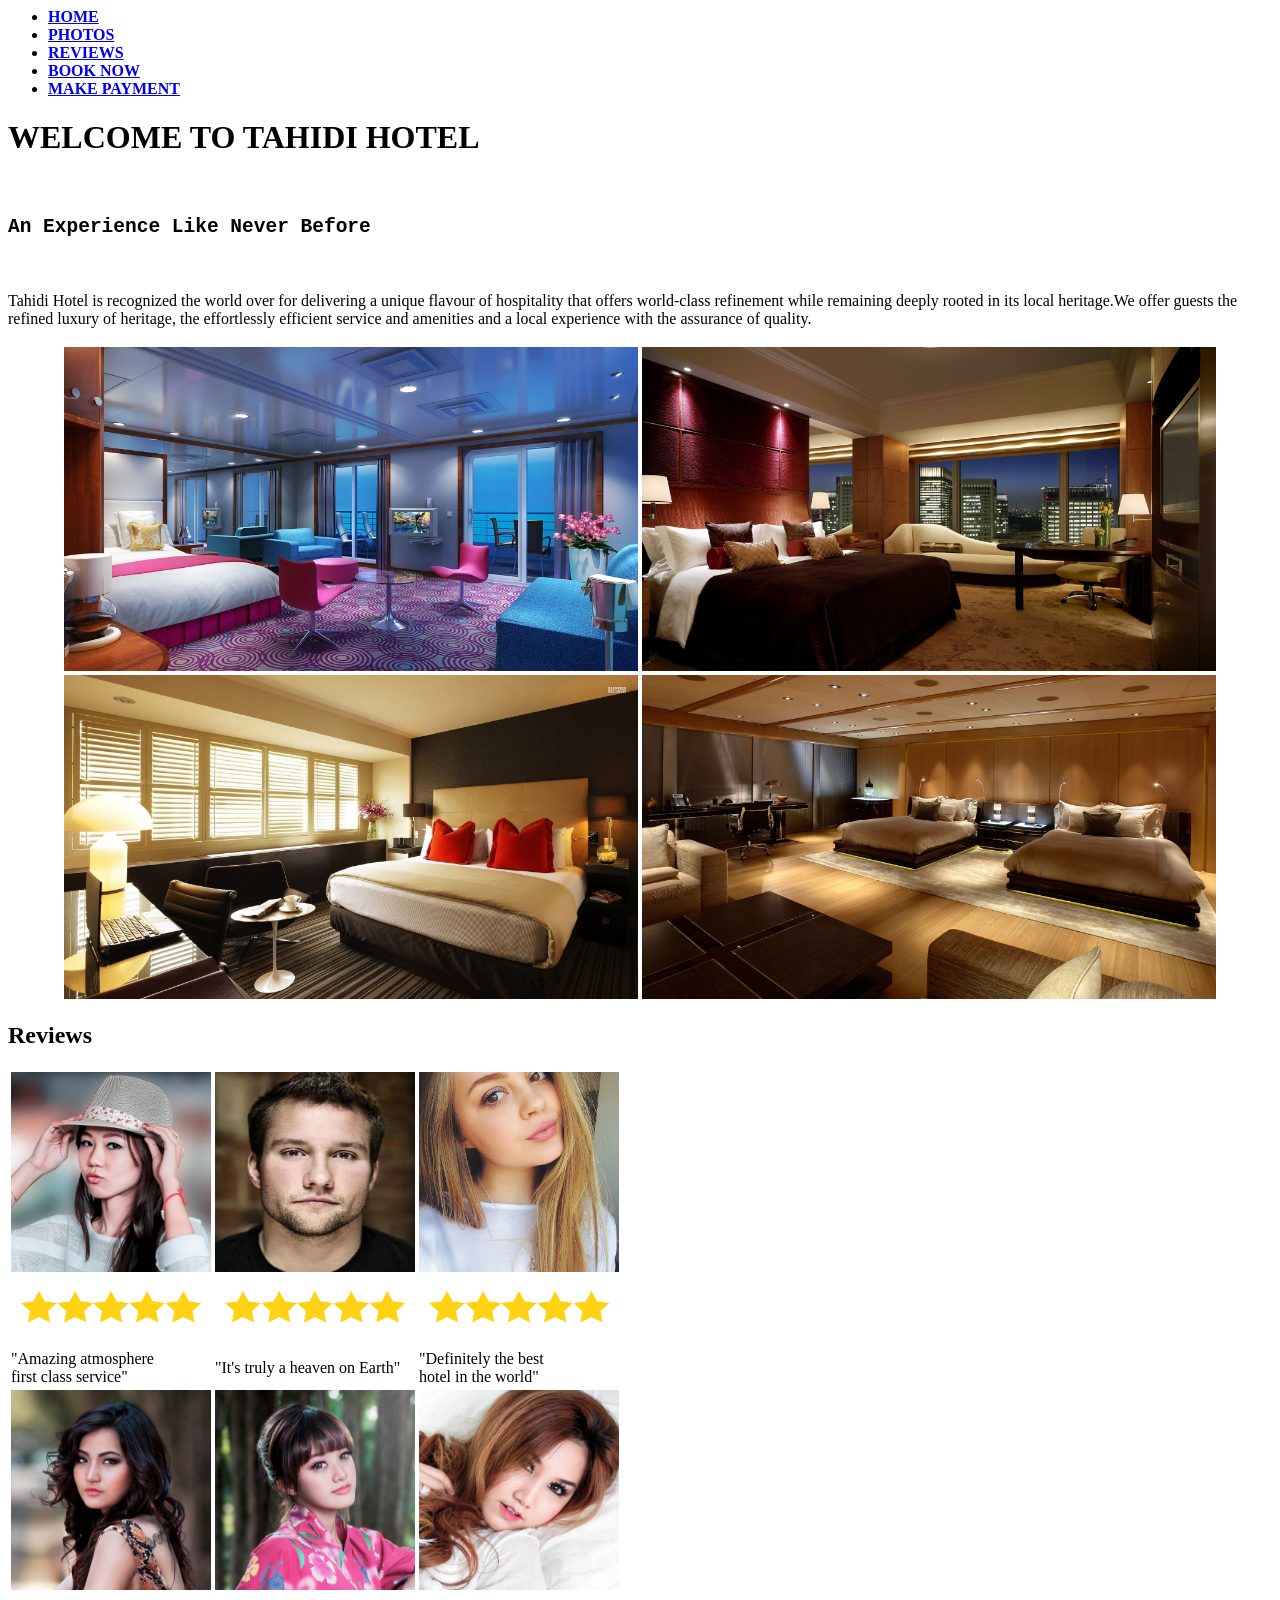
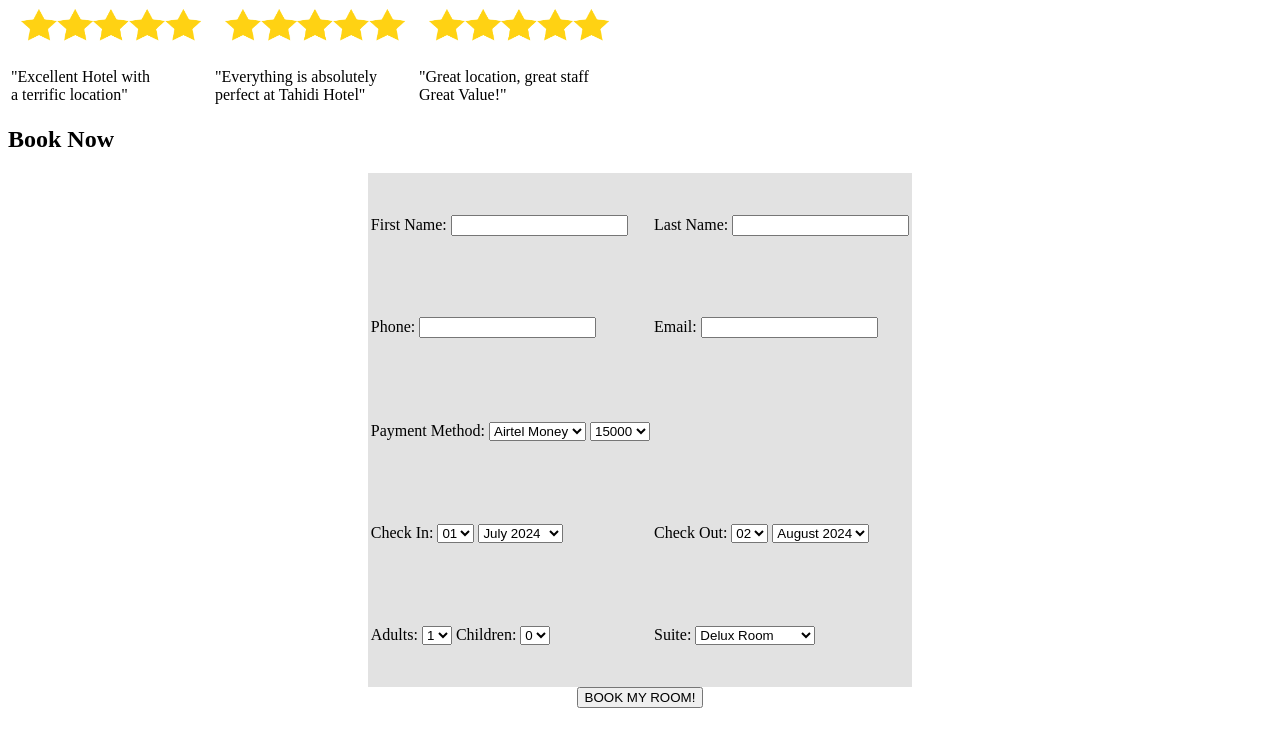
==== public/index.html @ a04be810 "Initial commit" ====
<html>
<head>
<link  href="style.css" rel="stylesheet" type="text/css">
<title>Tahidi Hotel</title>
</head>
<body class="mainbody">
<ul class="links"><b>
	<li><a href="index.html">HOME</a></li>
	<li><a href="#photos">PHOTOS</a></li>
	<li><a href="#reviews">REVIEWS</a></li>
	<li><a href="#booknow">BOOK NOW</a></li>
    <li><a href="#reviews">MAKE PAYMENT</a></li></b>
</ul>
<h1 class="main">WELCOME TO TAHIDI HOTEL</h1><br>
<h2 class="main2" id="photos"><pre>An Experience Like Never Before</pre></h2><br>
<p class="mainpara">Tahidi Hotel is recognized the world over for delivering a unique flavour of hospitality that offers world-class refinement while remaining deeply rooted in its local heritage.We offer guests the refined luxury of heritage, the effortlessly efficient service and amenities and a local experience with the assurance of quality.</p>
<table align="center">
<tr>
<td><img class="photo1" src="photos/img1.jpg" height="324px" width="574px"></td>
<td><img class="photo1" src="photos/img2.jpg" height="324px" width="574px"></td>
</tr>
<tr>
<td><img class="photo1" src="photos/img3.jpg" height="324px" width="574px"></td>
<td><img class="photo1" src="photos/img4.jpg" height="324px" width="574px"></td>
</tr>
</table>
<h2 class="main2"  id="reviews">Reviews</h2>
<table class="table2">
<tr>
    <td><img class="photo2" src="photos/person1.jpg" height="200px" width="200px"></td>
    <td><img class="photo2" src="photos/person2.jpg" height="200px" width="200px"></td>
    <td><img class="photo2" src="photos/person3.jpg" height="200px" width="200px"></td> 
</tr>
<tr>
    <td><img class="photo2" src="photos/5stars.png" height="70px" width="200px"></td>
    <td><img class="photo2" src="photos/5stars.png" height="70px" width="200px"></td> 
    <td><img class="photo2" src="photos/5stars.png" height="70px" width="200px"></td>
</tr>
<tr>
    <td>"Amazing atmosphere<br>first class service"</td>
    <td>"It's truly a heaven on Earth"</td> 
    <td>"Definitely the best<br>hotel in the world"</td>
</tr>
<tr>
    <td><img class="photo2" src="photos/person4.jpg" height="200px" width="200px"></td>
    <td><img class="photo2" src="photos/person5.jpg" height="200px" width="200px"></td>
    <td><img class="photo2" src="photos/person6.jpg" height="200px" width="200px"></td> 
</tr>
<tr>
    <td><img class="photo2" src="photos/5stars.png" height="70px" width="200px"></td>
    <td><img class="photo2" src="photos/5stars.png" height="70px" width="200px"></td> 
    <td><img class="photo2" src="photos/5stars.png" height="70px" width="200px"></td>
</tr>
<tr>
    <td>"Excellent Hotel with<br>a terrific location"</td>
    <td>"Everything is absolutely<br>perfect at Tahidi Hotel"</td> 
    <td>"Great location, great staff<br>Great Value!"</td>
</tr>
</table>
<h2 class="main2"  id="booknow">Book Now</h2>
<form action="/book-room" method="POST">
<table class="table3" align="center" style="background-color:#E2E2E2">
<tr>
<td height="100">First Name: <input type="text" name="fname" required></td>
<td height="100">Last Name: <input type="text" name="lname" required></td>
</tr>
<tr>
<td height="100">Phone:	<input type="number" name="phone" required></td>
<td height="100">Email: <input type="email" name="email" required></td>
</tr>
<tr>
    <tr>
        <td height="100">Payment Method:
        <select name="Paymen Method">
            <option>Airtel Money</option>
            <option>Paypal</option>
            <option>M-Pesa</option>
            <option>I&M Bank</option>
            <option>KCB Bank</option>
            </select>
            <select name="Amount">
                <option>15000</option>
                <option>10000</option>
                <option>9000</option>
                <option>6000</option>
                <option>4000</option>
            </select>
            </td>
    </tr>
<tr>
<td height="100">Check In:
<select name="check_in_date">
	<option>01</option>
	<option>02</option>
	<option>03</option>
	<option>04</option>
	<option>05</option>
	<option>06</option>
	<option>07</option>
	<option>08</option>
	<option>09</option>
	<option>10</option>
	<option>11</option>
	<option>12</option>
	<option>13</option>
	<option>14</option>
	<option>15</option>
	<option>16</option>
	<option>17</option>
	<option>18</option>
	<option>19</option>
	<option>20</option>
	<option>21</option>
	<option>22</option>
	<option>23</option>
	<option>24</option>
	<option>25</option>
	<option>26</option>
	<option>27</option>
	<option>28</option>
	<option>29</option>
	<option>30</option>
	<option>31</option>
</select>
<select name="check_in_month">
	<option>July 2024</option>
	<option>June 2024</option>
	<option>May 2024</option>
</select>
</td>
<td height="100">Check Out:
<select name="check_out_date">
	<option>02</option>
	<option>03</option>
	<option>04</option>
	<option>05</option>
	<option>06</option>
	<option>07</option>
	<option>08</option>
	<option>09</option>
	<option>10</option>
	<option>11</option>
	<option>12</option>
	<option>13</option>
	<option>14</option>
	<option>15</option>
	<option>16</option>
	<option>17</option>
	<option>18</option>
	<option>19</option>
	<option>20</option>
	<option>21</option>
	<option>22</option>
	<option>23</option>
	<option>24</option>
	<option>25</option>
	<option>26</option>
	<option>27</option>
	<option>28</option>
	<option>29</option>
	<option>30</option>
	<option>31</option>
</select>
<select name="check_out_month">
	<option>August 2024</option>
	<option>July 2024</option>
	<option>June 2024</option>
</select>
</td>
</tr>
<tr>
<td height="100">
Adults:
<select name="adults">
	<option>1</option>
	<option>2</option>
	<option>3</option>
	<option>4</option>
</select>

Children:
<select name="children">
	<option>0</option>
	<option>1</option>
	<option>2</option>
	<option>3</option>
	<option>4</option>
</select>
</td>
<td height="100">
Suite:
<select name="suite">
	<option>Delux Room</option>
	<option>Single Room</option>
	<option>Quad</option>
	<option>Executive Room</option>
</select>
</td>
</tr>
</table>
<div style="text-align:center">  
    <input type="submit" value="BOOK MY ROOM!" class="submit">  
</div>  
</form>
<table>
<tr>
<td></td>
<td></td>
<td></td>
</tr>
<tr>
<td></td>
<td></td>
<td></td>
</tr>
<tr>
<td></td>
<td></td>
<td></td>
</tr>
</table>	
</body>
</html>

</body>
</html>
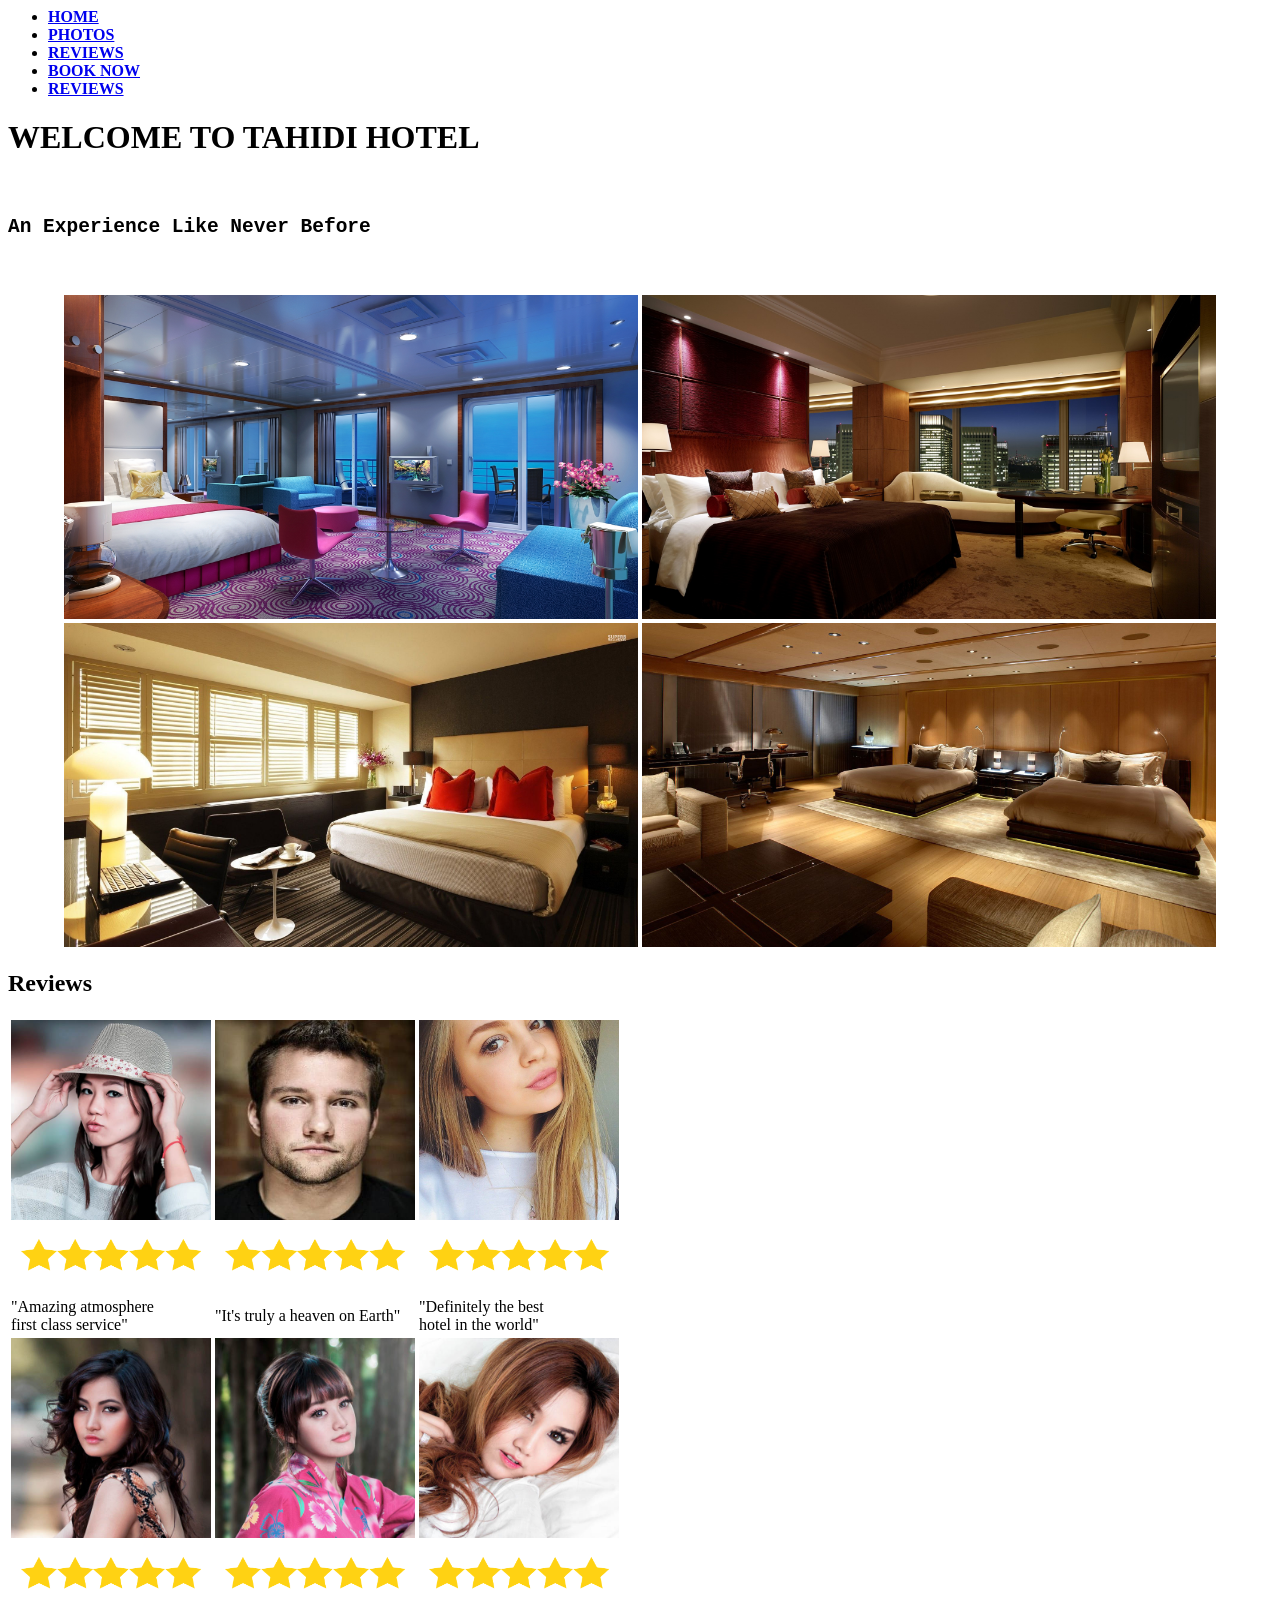
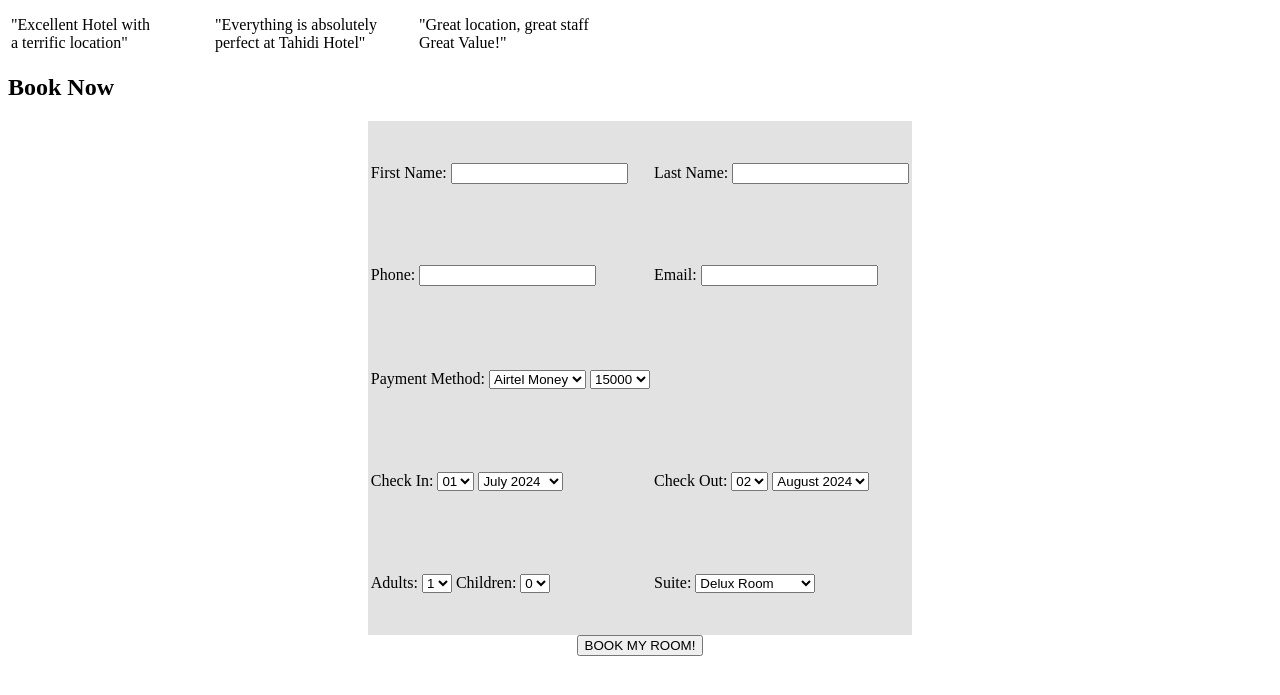
==== commit 531ff4b9: "initial commit" ====
--- a/public/index.html
+++ b/public/index.html
@@ -9,11 +9,12 @@
 	<li><a href="#photos">PHOTOS</a></li>
 	<li><a href="#reviews">REVIEWS</a></li>
 	<li><a href="#booknow">BOOK NOW</a></li>
-    <li><a href="#reviews">MAKE PAYMENT</a></li></b>
+    <li><a href="#reviews">REVIEWS</a></li></b>
 </ul>
 <h1 class="main">WELCOME TO TAHIDI HOTEL</h1><br>
 <h2 class="main2" id="photos"><pre>An Experience Like Never Before</pre></h2><br>
-<p class="mainpara">Tahidi Hotel is recognized the world over for delivering a unique flavour of hospitality that offers world-class refinement while remaining deeply rooted in its local heritage.We offer guests the refined luxury of heritage, the effortlessly efficient service and amenities and a local experience with the assurance of quality.</p>
+<p class="mainpara">
+</p>
 <table align="center">
 <tr>
 <td><img class="photo1" src="photos/img1.jpg" height="324px" width="574px"></td>
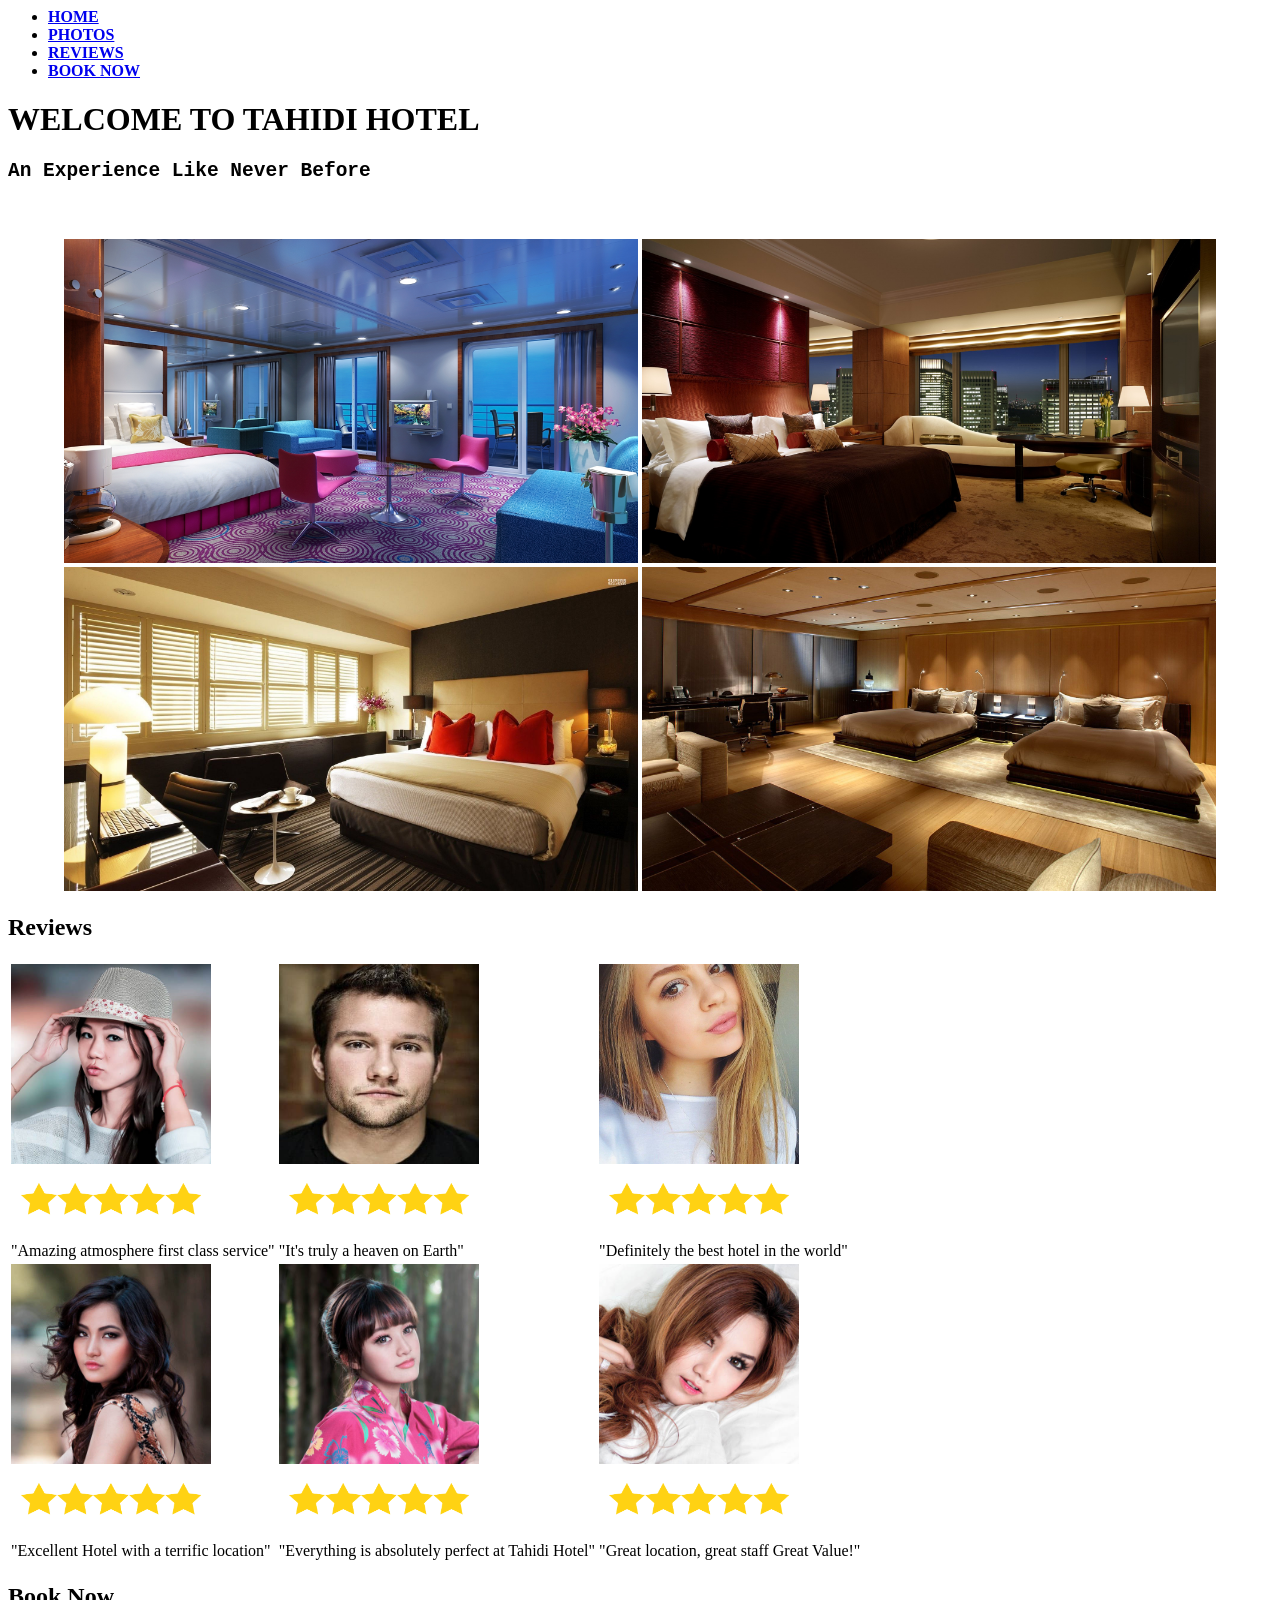
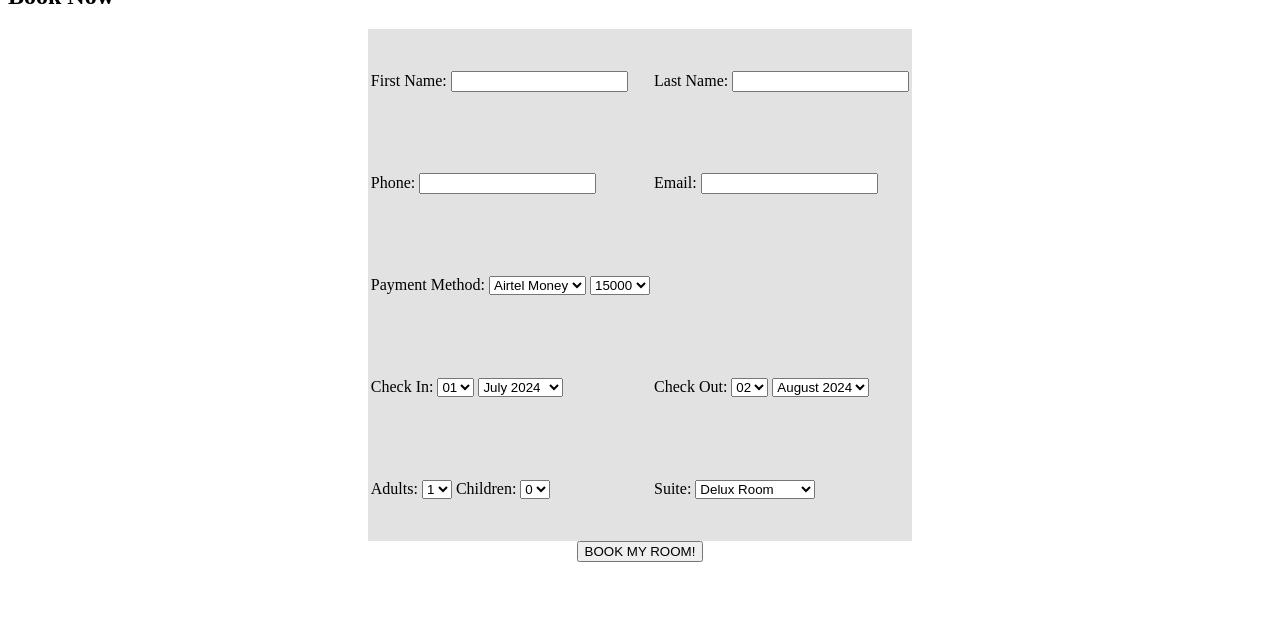
==== commit f9fe85ed: "first commit" ====
--- a/public/index.html
+++ b/public/index.html
@@ -1,83 +1,86 @@
+
 <html>
 <head>
 <link  href="style.css" rel="stylesheet" type="text/css">
+<script src="script.js" defer></script></link>
+<link href="confirmation.html"></link>
+
 <title>Tahidi Hotel</title>
 </head>
 <body class="mainbody">
-<ul class="links"><b>
+<ul class="links">
+	<b>
 	<li><a href="index.html">HOME</a></li>
 	<li><a href="#photos">PHOTOS</a></li>
 	<li><a href="#reviews">REVIEWS</a></li>
 	<li><a href="#booknow">BOOK NOW</a></li>
-    <li><a href="#reviews">REVIEWS</a></li></b>
+	</b>
 </ul>
-<h1 class="main">WELCOME TO TAHIDI HOTEL</h1><br>
+<h1 class="main">WELCOME TO TAHIDI HOTEL</h1>
 <h2 class="main2" id="photos"><pre>An Experience Like Never Before</pre></h2><br>
 <p class="mainpara">
 </p>
 <table align="center">
 <tr>
-<td><img class="photo1" src="photos/img1.jpg" height="324px" width="574px"></td>
-<td><img class="photo1" src="photos/img2.jpg" height="324px" width="574px"></td>
-</tr>
-<tr>
-<td><img class="photo1" src="photos/img3.jpg" height="324px" width="574px"></td>
-<td><img class="photo1" src="photos/img4.jpg" height="324px" width="574px"></td>
+<td><img class="photo1" src="photos/img1.jpg" height="324px" width="574px"></img></td>
+<td><img class="photo1" src="photos/img2.jpg" height="324px" width="574px"></img></td>
+</tr>
+<tr>
+<td><img class="photo1" src="photos/img3.jpg" height="324px" width="574px"></img></td>
+<td><img class="photo1" src="photos/img4.jpg" height="324px" width="574px"></img></td>
 </tr>
 </table>
 <h2 class="main2"  id="reviews">Reviews</h2>
 <table class="table2">
 <tr>
-    <td><img class="photo2" src="photos/person1.jpg" height="200px" width="200px"></td>
-    <td><img class="photo2" src="photos/person2.jpg" height="200px" width="200px"></td>
-    <td><img class="photo2" src="photos/person3.jpg" height="200px" width="200px"></td> 
-</tr>
-<tr>
-    <td><img class="photo2" src="photos/5stars.png" height="70px" width="200px"></td>
-    <td><img class="photo2" src="photos/5stars.png" height="70px" width="200px"></td> 
-    <td><img class="photo2" src="photos/5stars.png" height="70px" width="200px"></td>
-</tr>
-<tr>
-    <td>"Amazing atmosphere<br>first class service"</td>
+    <td><img class="photo2" src="photos/person1.jpg" height="200px" width="200px"></img></td>
+    <td><img class="photo2" src="photos/person2.jpg" height="200px" width="200px"></img></td>
+    <td><img class="photo2" src="photos/person3.jpg" height="200px" width="200px"></img></td> 
+</tr>
+<tr>
+    <td><img class="photo2" src="photos/5stars.png" height="70px" width="200px"></img></td>
+    <td><img class="photo2" src="photos/5stars.png" height="70px" width="200px"></img></td> 
+    <td><img class="photo2" src="photos/5stars.png" height="70px" width="200px"></img></td>
+</tr>
+<tr>
+    <td>"Amazing atmosphere first class service"</td>
     <td>"It's truly a heaven on Earth"</td> 
-    <td>"Definitely the best<br>hotel in the world"</td>
-</tr>
-<tr>
-    <td><img class="photo2" src="photos/person4.jpg" height="200px" width="200px"></td>
-    <td><img class="photo2" src="photos/person5.jpg" height="200px" width="200px"></td>
-    <td><img class="photo2" src="photos/person6.jpg" height="200px" width="200px"></td> 
-</tr>
-<tr>
-    <td><img class="photo2" src="photos/5stars.png" height="70px" width="200px"></td>
-    <td><img class="photo2" src="photos/5stars.png" height="70px" width="200px"></td> 
-    <td><img class="photo2" src="photos/5stars.png" height="70px" width="200px"></td>
-</tr>
-<tr>
-    <td>"Excellent Hotel with<br>a terrific location"</td>
-    <td>"Everything is absolutely<br>perfect at Tahidi Hotel"</td> 
-    <td>"Great location, great staff<br>Great Value!"</td>
+    <td>"Definitely the best hotel in the world"</td>
+</tr>
+<tr>
+    <td><img class="photo2" src="photos/person4.jpg" height="200px" width="200px"></img></td>
+    <td><img class="photo2" src="photos/person5.jpg" height="200px" width="200px"></img></td>
+    <td><img class="photo2" src="photos/person6.jpg" height="200px" width="200px"></img></td> 
+</tr>
+<tr>
+    <td><img class="photo2" src="photos/5stars.png" height="70px" width="200px"></img></td>
+    <td><img class="photo2" src="photos/5stars.png" height="70px" width="200px"></img></td> 
+    <td><img class="photo2" src="photos/5stars.png" height="70px" width="200px"></img></td>
+</tr>
+<tr>
+    <td>"Excellent Hotel with a terrific location"</td>
+    <td>"Everything is absolutely perfect at Tahidi Hotel"</td> 
+    <td>"Great location, great staff Great Value!"</td>
 </tr>
 </table>
 <h2 class="main2"  id="booknow">Book Now</h2>
-<form action="/book-room" method="POST">
+<form id="reservation Form" action="php/process_reservation.php" method="POST">
 <table class="table3" align="center" style="background-color:#E2E2E2">
 <tr>
-<td height="100">First Name: <input type="text" name="fname" required></td>
-<td height="100">Last Name: <input type="text" name="lname" required></td>
-</tr>
-<tr>
-<td height="100">Phone:	<input type="number" name="phone" required></td>
-<td height="100">Email: <input type="email" name="email" required></td>
-</tr>
-<tr>
+<td height="100">First Name: <input type="text" name="fname" required/></td>
+<td height="100">Last Name: <input type="text" name="lname" required/></td>
+</tr>
+<tr>
+<td height="100">Phone:	<input type="number" name="phone" required></input></td>
+<td height="100">Email: <input type="email" name="email" required></input></td>
+</tr>
     <tr>
         <td height="100">Payment Method:
-        <select name="Paymen Method">
+        <select name="Payment Method">
             <option>Airtel Money</option>
             <option>Paypal</option>
             <option>M-Pesa</option>
-            <option>I&M Bank</option>
-            <option>KCB Bank</option>
+            <option>Bank</option>
             </select>
             <select name="Amount">
                 <option>15000</option>
@@ -200,7 +203,7 @@
 </tr>
 </table>
 <div style="text-align:center">  
-    <input type="submit" value="BOOK MY ROOM!" class="submit">  
+    <input type="submit" value="BOOK MY ROOM!" class="submit"> </input> 
 </div>  
 </form>
 <table>
@@ -219,10 +222,10 @@
 <td></td>
 <td></td>
 </tr>
-</table>	
+</table>
+</br>
+<script src="js/script.js"></script>	
 </body>
 </html>
 
-</body>
-</html>
-
+
